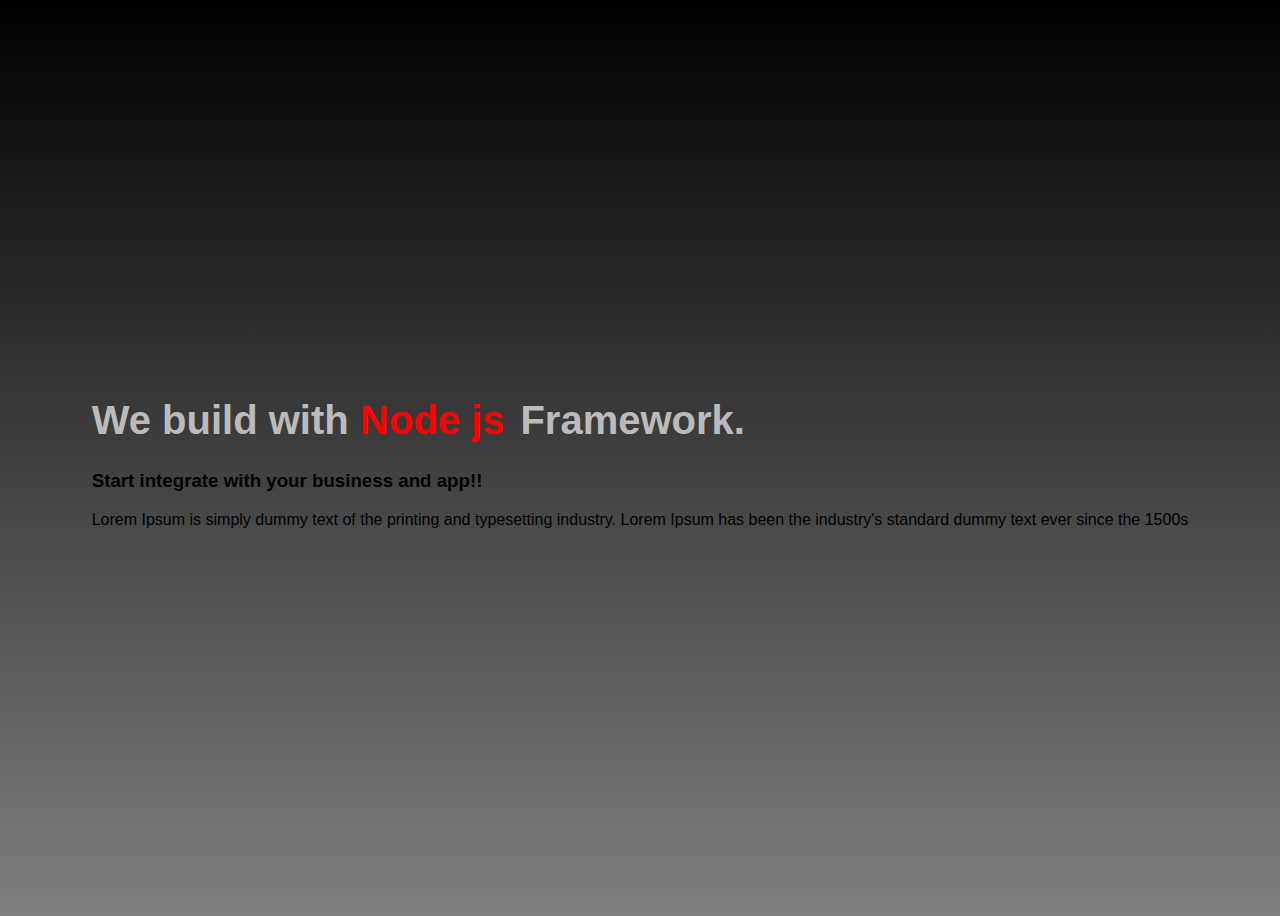
==== l17texteffect/index.html @ dd7c8979 "Day2" ====
<!Doctype html>
<html>
    <head>
        <title>Text Effect</title>
        <link rel="stylesheet" href="./style.css" type="text/css" />
    </head>

    <body>
        
        <div class="container">
            <h1>We build with <span class="txtani red">Node js</span> Framework.</h1>
            <h3 class="text-light">Start integrate with your business and app!!</h3>
            <p class="text-light">
                Lorem Ipsum is simply dummy text of the printing and typesetting industry. Lorem Ipsum has been the industry's standard dummy text ever since the 1500s
            </p>
        </div>

        <script src="./app.js"></script>
    </body>
</html>
---- l17texteffect/style.css ----
body{
    font-family: sans-serif;
    height: 100vh;

    background:  linear-gradient(rgba(0,0,0,1),rgba(0,0,0,0.5));

    display: flex;
    justify-content: center;
    align-items: center;
}

h1{
    font-size: 40px;
    color: #bbb;
}
span.txtani{
    /* border-right: 2px solid #747474; */
    padding-right: 5px;

    animation: myani 0.75s infinite;
}

@keyframes myani {
    from{
        border: none;
    }
    to{
        border-right: 2px solid #747474;
    }
}
.red{
    color: red;
}

.skyblue{
    color: skyblue;
}

.viloet{
    color: violet;
}

.yellow{
    color: yellow;
}
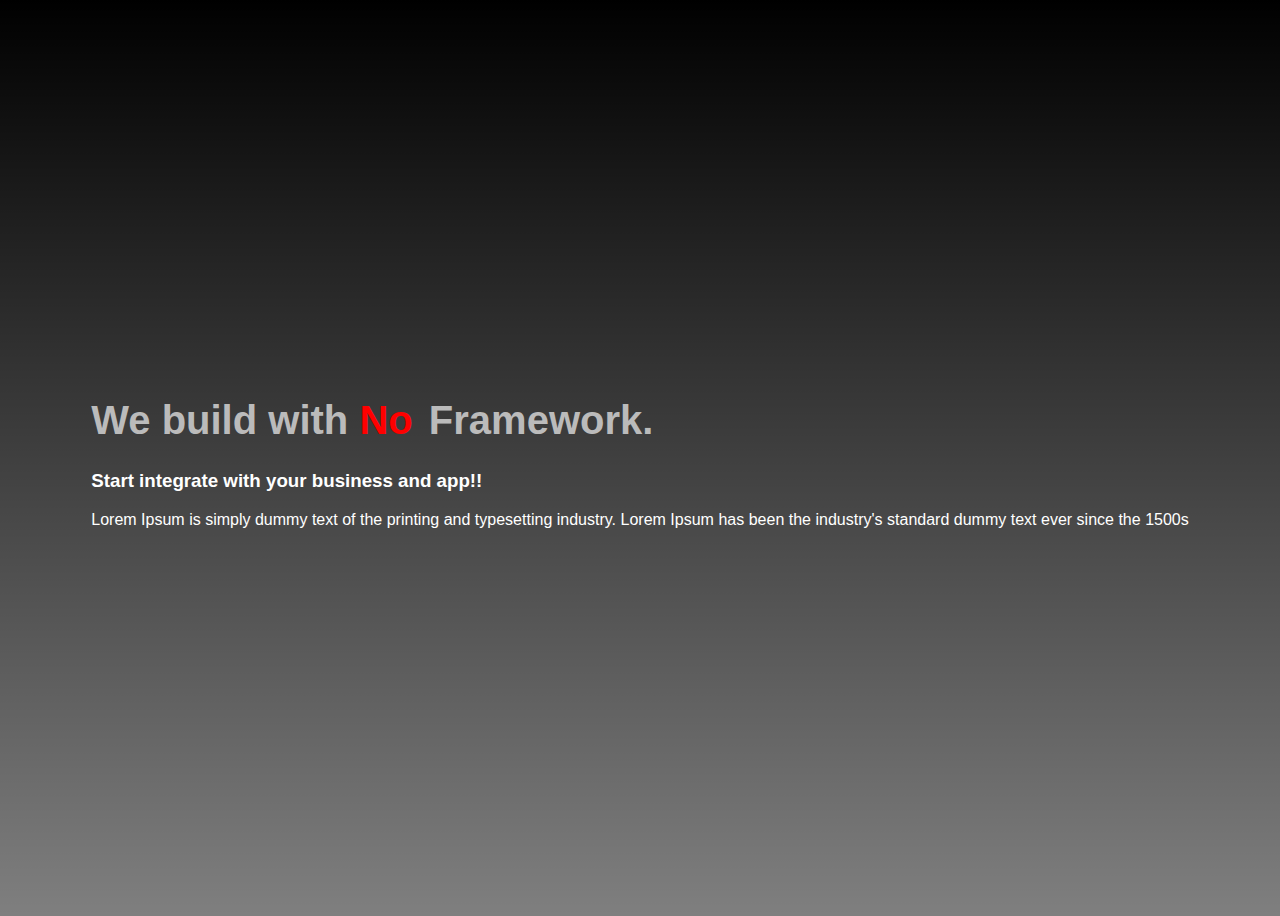
==== commit 6335d2f8: "Day4" ====
--- a/l17texteffect/index.html
+++ b/l17texteffect/index.html
@@ -8,7 +8,7 @@
     <body>
         
         <div class="container">
-            <h1>We build with <span class="txtani red">Node js</span> Framework.</h1>
+            <h1>We build with <span class="txtani">Node js</span> Framework.</h1>
             <h3 class="text-light">Start integrate with your business and app!!</h3>
             <p class="text-light">
                 Lorem Ipsum is simply dummy text of the printing and typesetting industry. Lorem Ipsum has been the industry's standard dummy text ever since the 1500s
--- a/l17texteffect/style.css
+++ b/l17texteffect/style.css
@@ -36,10 +36,36 @@
     color: skyblue;
 }
 
-.viloet{
+.violet{
     color: violet;
 }
 
 .yellow{
     color: yellow;
+}
+
+em{
+    color: #fff;
+    /* italic effect ma win aung */
+    font-style: unset;
+
+    animation-name: textlighting;
+    animation-duration: .8s;
+    /* text ko a sa ma ma paw auung lo */
+    animation-fill-mode: backwards;
+}
+
+@keyframes textlighting {
+    0%{
+        opacity: 0;
+    }
+
+    50%{
+        opacity: 0.5;
+        text-shadow: 0 0 10px #fff;
+    }
+
+    100%{
+        opacity: 1;
+    }
 }